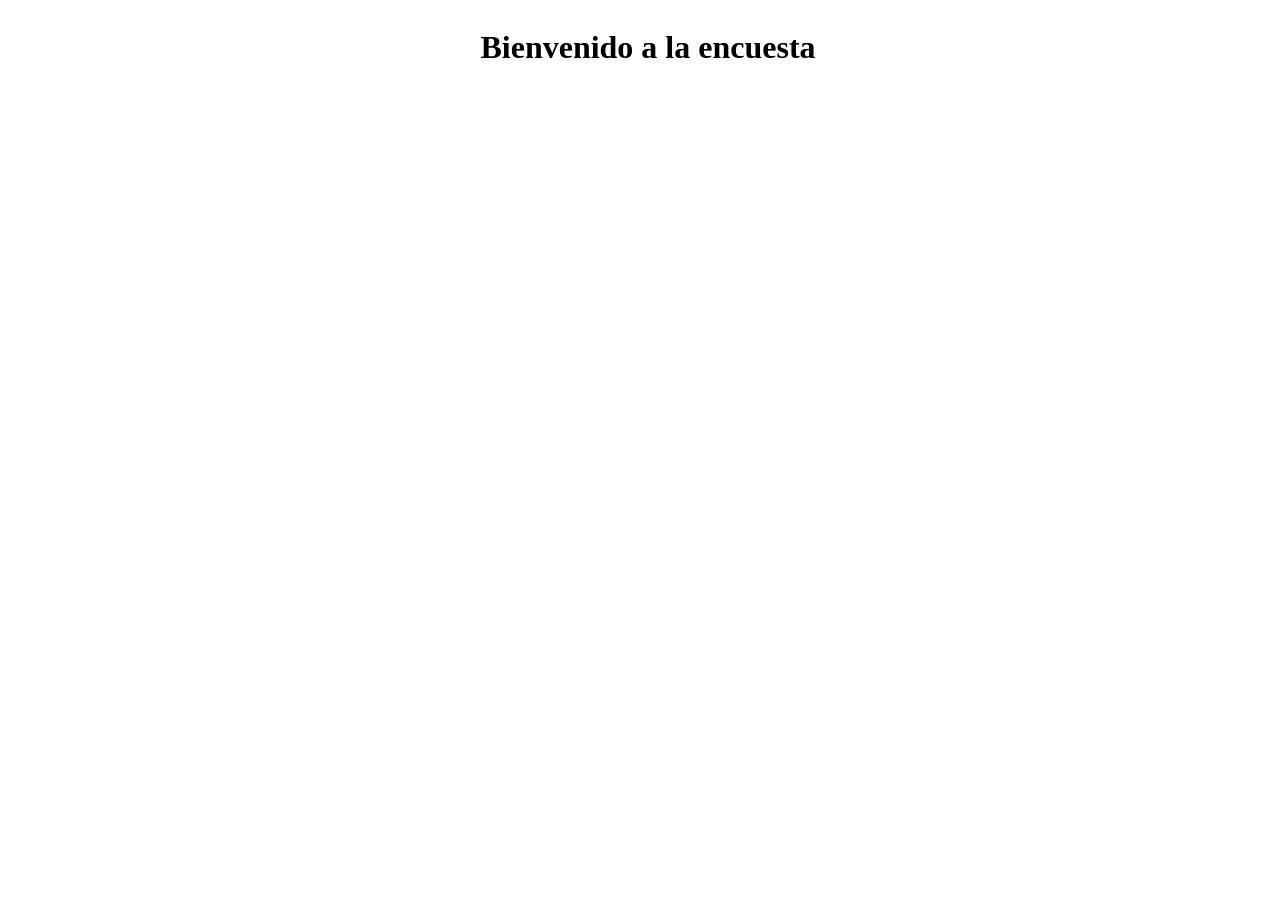
==== survey.html @ acdca900 "Inicio-proyecto: Se crea el primer commit para inicializar el proyecto" ====
<!DOCTYPE html>
<html lang="en">
<head>
    <meta charset="UTF-8">
    <meta name="viewport" content="width=device-width, initial-scale=1.0">
    <title>Encuesta</title>
    <style>
        header{
            position: fixed;
            width: 100%;
            margin-top: 0;
            text-align: center;
        }
    </style>
</head>

<body>
 <header>
    <h1>Bienvenido a la encuesta</h1>
 </header>

    <form action="">
        <label for="">

        </label>



    </form>
</body>
</html>
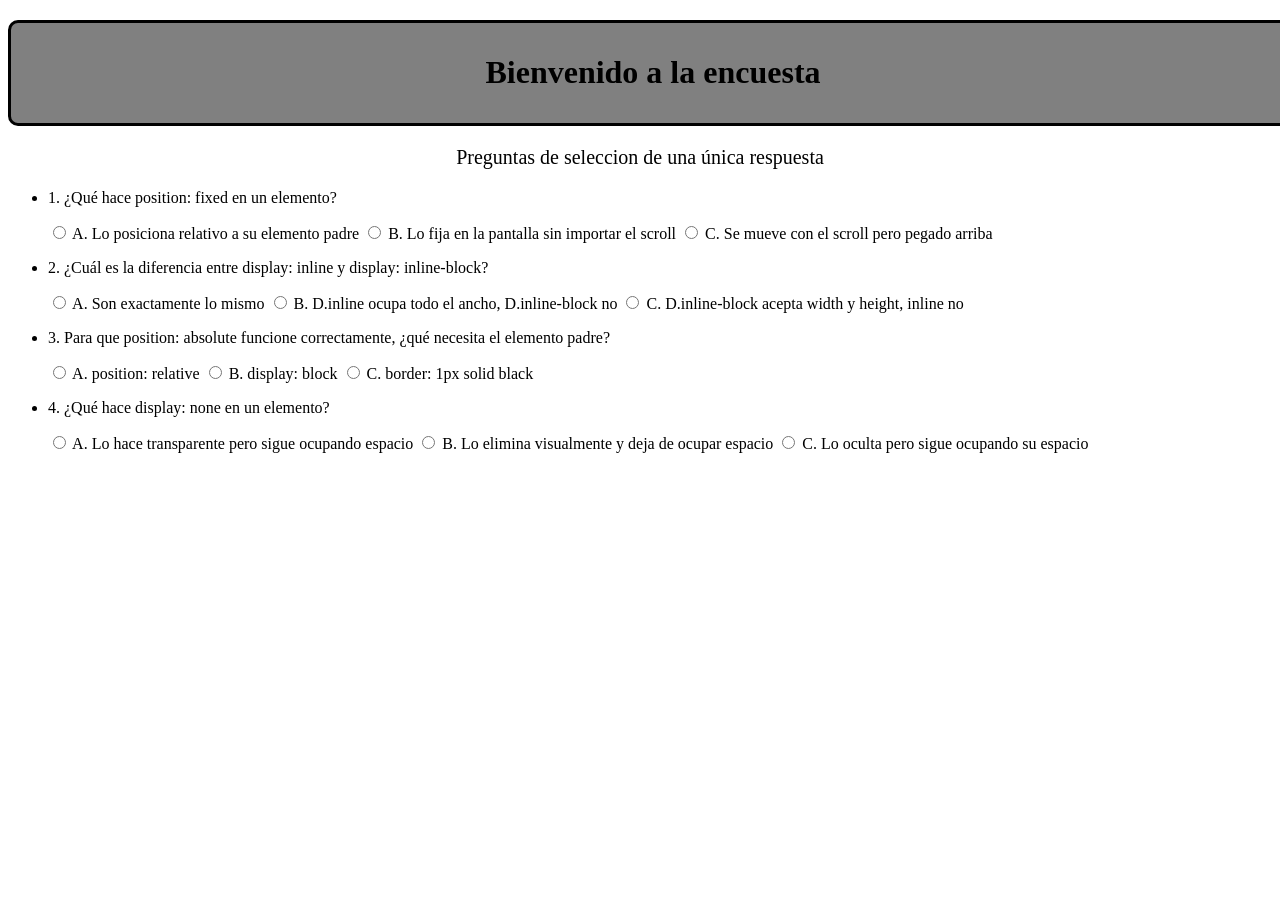
==== commit d0d4fde0: "Se crea el formulario de encuesta" ====
--- a/survey.html
+++ b/survey.html
@@ -1,31 +1,85 @@
 <!DOCTYPE html>
 <html lang="en">
+
 <head>
     <meta charset="UTF-8">
     <meta name="viewport" content="width=device-width, initial-scale=1.0">
+    <meta name="generator" content="handcoded">
     <title>Encuesta</title>
     <style>
-        header{
-            position: fixed;
+        header {
             width: 100%;
-            margin-top: 0;
+            top: 0;
+            text-align: center;
+            padding: 10px;
+            border: solid;
+            border-radius: 10px;
+            background-color: gray;
+        }
+
+        body {
+            margin-top: 20px;
+        }
+
+        .parrafo {
+            font-size: 20px;
             text-align: center;
         }
     </style>
 </head>
 
 <body>
- <header>
-    <h1>Bienvenido a la encuesta</h1>
- </header>
+    <header>
+        <h1>Bienvenido a la encuesta</h1>
+    </header>
 
+    <p class="parrafo">Preguntas de seleccion de una única respuesta</p>
     <form action="">
-        <label for="">
+        <ul>
+            <li>
 
-        </label>
+                <p>1. ¿Qué hace position: fixed en un elemento?</p>
+                <label><input type="radio" name="p1" value="a"> A. Lo posiciona relativo a su elemento padre</label>
+                <label><input type="radio" name="p1" value="b"> B. Lo fija en la pantalla sin importar el scroll</label>
+                <label><input type="radio" name="p1" value="c"> C. Se mueve con el scroll pero pegado arriba</label>
 
+            </li>
+        </ul>
+        <ul>
+            <li>
 
+                <p>2. ¿Cuál es la diferencia entre display: inline y display: inline-block?</p>
+                <label><input type="radio" name="p2" value="a"> A. Son exactamente lo mismo</label>
+                <label><input type="radio" name="p2" value="b"> B. D.inline ocupa todo el ancho, D.inline-block
+                    no</label>
+                <label><input type="radio" name="p2" value="c"> C. D.inline-block acepta width y height, inline
+                    no</label>
+            </li>
+
+        </ul>
+        <ul>
+            <li>
+
+                <p>3. Para que position: absolute funcione correctamente, ¿qué necesita el elemento padre?</p>
+                <label><input type="radio" name="p3" value="a"> A. position: relative</label>
+                <label><input type="radio" name="p3" value="b"> B. display: block</label>
+                <label><input type="radio" name="p3" value="c"> C. border: 1px solid black</label>
+            </li>
+        </ul>
+        <ul>
+            <li>
+
+                <p>4. ¿Qué hace display: none en un elemento?</p>
+                <label><input type="radio" name="p4" value="a"> A. Lo hace transparente pero sigue ocupando
+                    espacio</label>
+                <label><input type="radio" name="p4" value="b"> B. Lo elimina visualmente y deja de ocupar
+                    espacio</label>
+                <label><input type="radio" name="p4" value="c"> C. Lo oculta pero sigue ocupando su espacio</label>
+            </li>
+        </ul>
 
     </form>
+
 </body>
+
 </html>
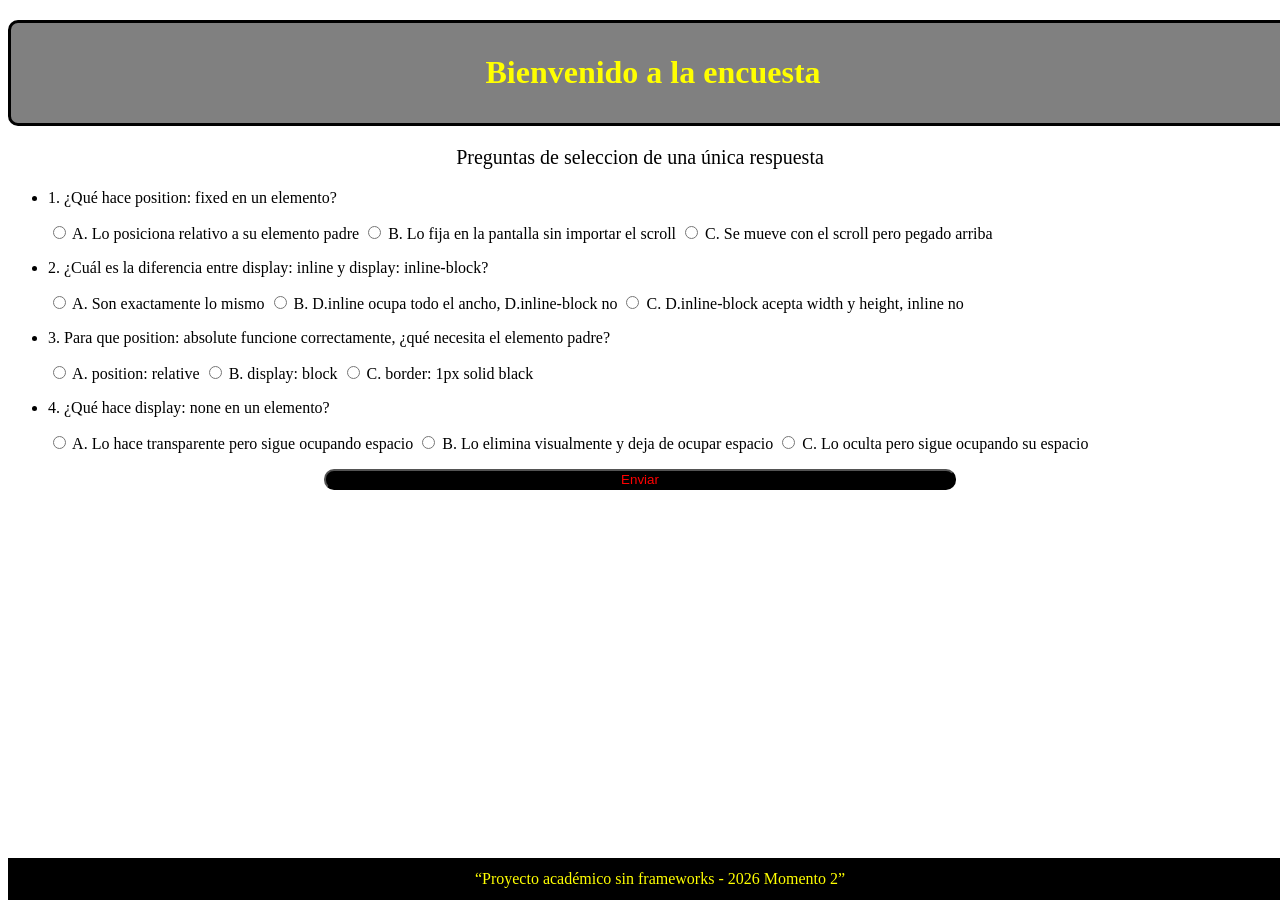
==== commit de74ad53: "Se crea el formulario de contacto" ====
--- a/survey.html
+++ b/survey.html
@@ -5,7 +5,9 @@
     <meta charset="UTF-8">
     <meta name="viewport" content="width=device-width, initial-scale=1.0">
     <meta name="generator" content="handcoded">
+
     <title>Encuesta</title>
+    <link rel="stylesheet" href="/Styles/style.css">
     <style>
         header {
             width: 100%;
@@ -15,16 +17,12 @@
             border: solid;
             border-radius: 10px;
             background-color: gray;
+            
         }
-
-        body {
-            margin-top: 20px;
+        h1{
+            color: yellow;
         }
-
-        .parrafo {
-            font-size: 20px;
-            text-align: center;
-        }
+   
     </style>
 </head>
 
@@ -77,8 +75,12 @@
                 <label><input type="radio" name="p4" value="c"> C. Lo oculta pero sigue ocupando su espacio</label>
             </li>
         </ul>
-
+        <label for="">
+            <button type="submit" class="boton">Enviar</button>
+        </label>
     </form>
+    <footer class="footer">“Proyecto académico sin frameworks - 2026 Momento 2”</footer>
+    
 
 </body>
 
--- a/Styles/style.css
+++ b/Styles/style.css
@@ -0,0 +1,65 @@
+nav {
+  position: fixed;
+  top: 0;
+  width: 100%;
+  background-color: black;
+  text-align: center;
+  padding: 12px 0;
+}
+
+nav li {
+  list-style: none;
+  margin: 0;
+  padding: 0;
+  display: inline;
+  gap: 40px;
+}
+nav a {
+  text-decoration: none;
+  color: yellow;
+  margin: 20px;
+}
+
+.header {
+  margin-top: 100px;
+  text-align: center;
+}
+
+body {
+  margin-top: 20px;
+}
+
+.parrafo {
+  font-size: 20px;
+  text-align: center;
+}
+
+.footer {
+  position: fixed;
+  bottom: 0;
+  width: 100%;
+  text-align: center;
+  padding: 12px;
+  background-color: black;
+  color: yellow;
+}
+
+button {
+  border-radius: 10px;
+  background-color: black;
+  width: 50%;
+}
+button a {
+  color: red;
+  text-align: center;
+}
+
+.boton {
+  display: block;
+  border-radius: 10px;
+  margin: 5px auto;
+  color: red;
+}
+button:hover {
+    box-shadow: 0 0 5px red ;
+}
